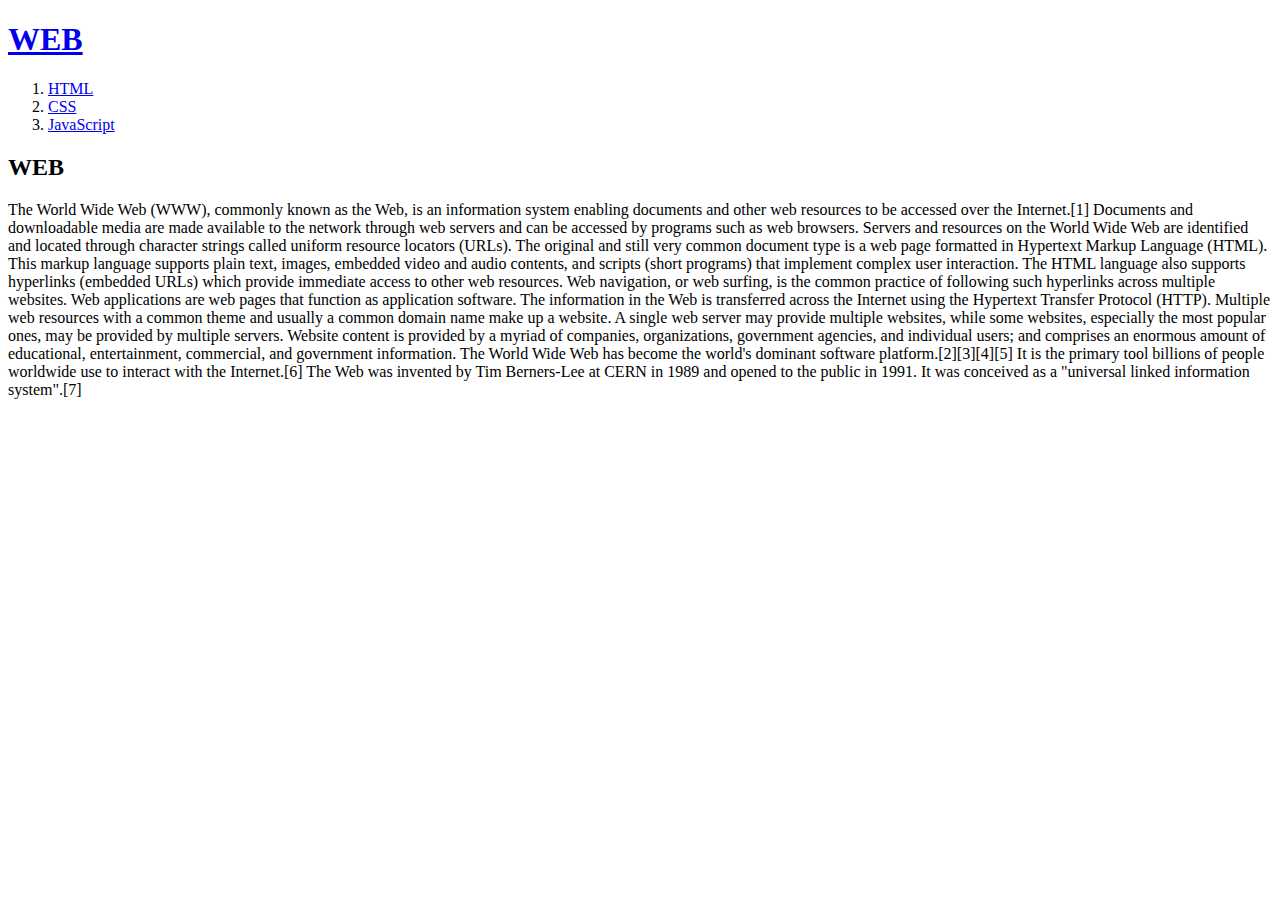
==== index.html @ 94fabbe8 "website 완성!!!" ====
<!DOCTYPE html>
<html>
  <head>
    <title>WEB1 - Welcome</title>
    <meta charset="utf-8" />
  </head>

  <body>
    <h1><a href="index.html">WEB</a></h1>
    <ol>
      <li><a href="1.html">HTML</a></li>
      <li><a href="2.html">CSS</a></li>
      <li><a href="3.html">JavaScript</a></li>
    </ol>
    <h2>WEB</h2>
    <p>
      The World Wide Web (WWW), commonly known as the Web, is an information
      system enabling documents and other web resources to be accessed over the
      Internet.[1] Documents and downloadable media are made available to the
      network through web servers and can be accessed by programs such as web
      browsers. Servers and resources on the World Wide Web are identified and
      located through character strings called uniform resource locators (URLs).
      The original and still very common document type is a web page formatted
      in Hypertext Markup Language (HTML). This markup language supports plain
      text, images, embedded video and audio contents, and scripts (short
      programs) that implement complex user interaction. The HTML language also
      supports hyperlinks (embedded URLs) which provide immediate access to
      other web resources. Web navigation, or web surfing, is the common
      practice of following such hyperlinks across multiple websites. Web
      applications are web pages that function as application software. The
      information in the Web is transferred across the Internet using the
      Hypertext Transfer Protocol (HTTP). Multiple web resources with a common
      theme and usually a common domain name make up a website. A single web
      server may provide multiple websites, while some websites, especially the
      most popular ones, may be provided by multiple servers. Website content is
      provided by a myriad of companies, organizations, government agencies, and
      individual users; and comprises an enormous amount of educational,
      entertainment, commercial, and government information. The World Wide Web
      has become the world's dominant software platform.[2][3][4][5] It is the
      primary tool billions of people worldwide use to interact with the
      Internet.[6] The Web was invented by Tim Berners-Lee at CERN in 1989 and
      opened to the public in 1991. It was conceived as a "universal linked
      information system".[7]
    </p>
  </body>
</html>
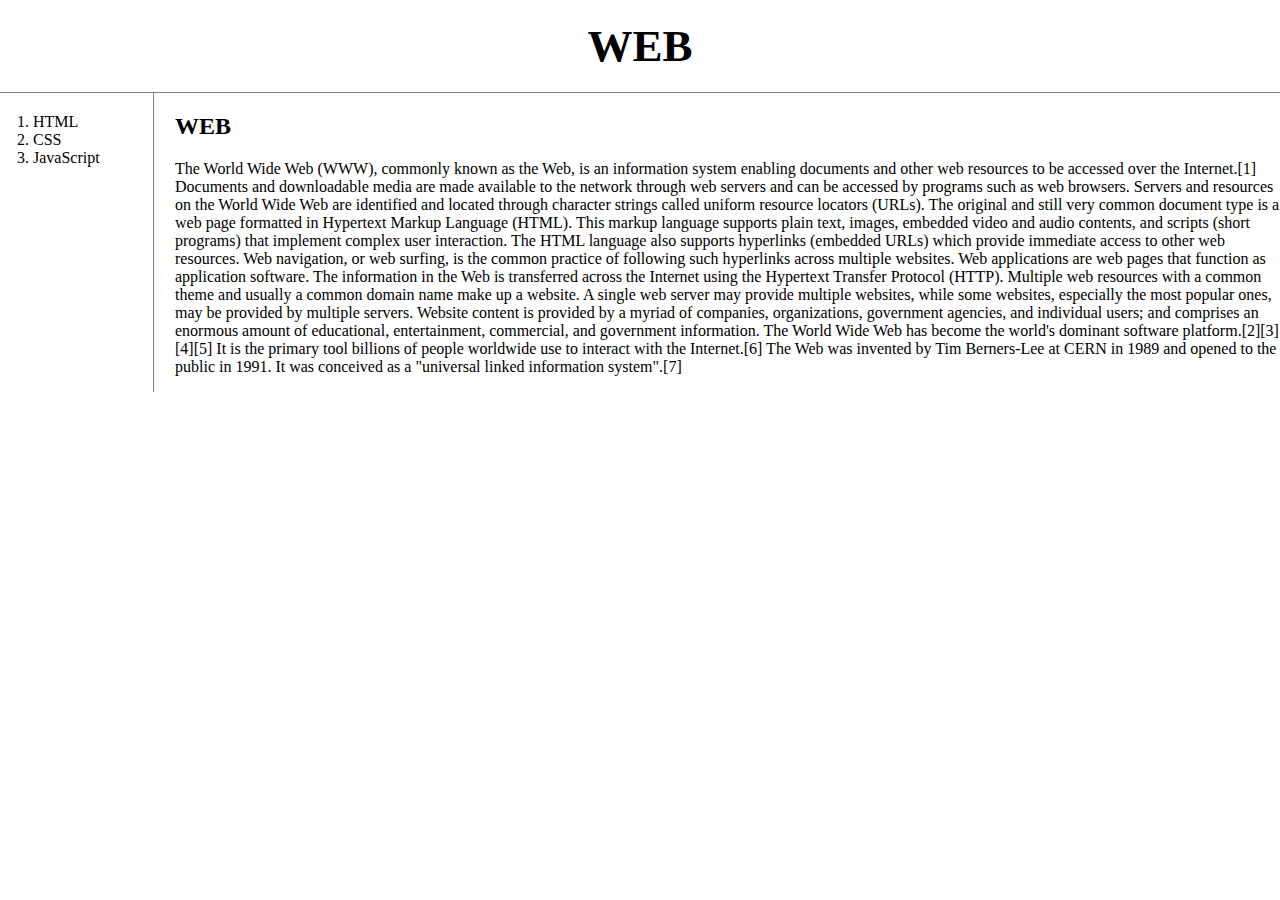
==== commit 7604fc16: "CSS" ====
--- a/index.html
+++ b/index.html
@@ -3,44 +3,50 @@
   <head>
     <title>WEB1 - Welcome</title>
     <meta charset="utf-8" />
+    <link rel="stylesheet" href="style.css" />
   </head>
 
   <body>
     <h1><a href="index.html">WEB</a></h1>
-    <ol>
-      <li><a href="1.html">HTML</a></li>
-      <li><a href="2.html">CSS</a></li>
-      <li><a href="3.html">JavaScript</a></li>
-    </ol>
-    <h2>WEB</h2>
-    <p>
-      The World Wide Web (WWW), commonly known as the Web, is an information
-      system enabling documents and other web resources to be accessed over the
-      Internet.[1] Documents and downloadable media are made available to the
-      network through web servers and can be accessed by programs such as web
-      browsers. Servers and resources on the World Wide Web are identified and
-      located through character strings called uniform resource locators (URLs).
-      The original and still very common document type is a web page formatted
-      in Hypertext Markup Language (HTML). This markup language supports plain
-      text, images, embedded video and audio contents, and scripts (short
-      programs) that implement complex user interaction. The HTML language also
-      supports hyperlinks (embedded URLs) which provide immediate access to
-      other web resources. Web navigation, or web surfing, is the common
-      practice of following such hyperlinks across multiple websites. Web
-      applications are web pages that function as application software. The
-      information in the Web is transferred across the Internet using the
-      Hypertext Transfer Protocol (HTTP). Multiple web resources with a common
-      theme and usually a common domain name make up a website. A single web
-      server may provide multiple websites, while some websites, especially the
-      most popular ones, may be provided by multiple servers. Website content is
-      provided by a myriad of companies, organizations, government agencies, and
-      individual users; and comprises an enormous amount of educational,
-      entertainment, commercial, and government information. The World Wide Web
-      has become the world's dominant software platform.[2][3][4][5] It is the
-      primary tool billions of people worldwide use to interact with the
-      Internet.[6] The Web was invented by Tim Berners-Lee at CERN in 1989 and
-      opened to the public in 1991. It was conceived as a "universal linked
-      information system".[7]
-    </p>
+    <div id="grid">
+      <ol>
+        <li><a href="1.html">HTML</a></li>
+        <li><a href="2.html">CSS</a></li>
+        <li><a href="3.html">JavaScript</a></li>
+      </ol>
+      <div id="article">
+        <h2>WEB</h2>
+        <p>
+          The World Wide Web (WWW), commonly known as the Web, is an information
+          system enabling documents and other web resources to be accessed over
+          the Internet.[1] Documents and downloadable media are made available
+          to the network through web servers and can be accessed by programs
+          such as web browsers. Servers and resources on the World Wide Web are
+          identified and located through character strings called uniform
+          resource locators (URLs). The original and still very common document
+          type is a web page formatted in Hypertext Markup Language (HTML). This
+          markup language supports plain text, images, embedded video and audio
+          contents, and scripts (short programs) that implement complex user
+          interaction. The HTML language also supports hyperlinks (embedded
+          URLs) which provide immediate access to other web resources. Web
+          navigation, or web surfing, is the common practice of following such
+          hyperlinks across multiple websites. Web applications are web pages
+          that function as application software. The information in the Web is
+          transferred across the Internet using the Hypertext Transfer Protocol
+          (HTTP). Multiple web resources with a common theme and usually a
+          common domain name make up a website. A single web server may provide
+          multiple websites, while some websites, especially the most popular
+          ones, may be provided by multiple servers. Website content is provided
+          by a myriad of companies, organizations, government agencies, and
+          individual users; and comprises an enormous amount of educational,
+          entertainment, commercial, and government information. The World Wide
+          Web has become the world's dominant software platform.[2][3][4][5] It
+          is the primary tool billions of people worldwide use to interact with
+          the Internet.[6] The Web was invented by Tim Berners-Lee at CERN in
+          1989 and opened to the public in 1991. It was conceived as a
+          "universal linked information system".[7]
+        </p>
+      </div>
+    </div>
   </body>
 </html>
--- a/style.css
+++ b/style.css
@@ -0,0 +1,51 @@
+body {
+  margin: 0;
+}
+/* #active {
+  color: red;
+} */
+a {
+  color: black;
+  text-decoration: none;
+}
+h1 {
+  font-size: 45px;
+  text-align: center;
+  border-bottom: 1px solid gray;
+  margin: 0;
+  padding: 20px;
+}
+/* .saw {
+  color: gray;
+}
+.active {
+  color: red;
+} */
+ol {
+  border-right: 1px solid gray;
+  width: 100px;
+  margin: 0;
+  padding: 20px;
+}
+
+#grid {
+  display: grid;
+  grid-template-columns: 150px 1fr;
+}
+#grid ol /* grid라는 클래스 안에 있는 ol만 선택 */ {
+  padding-left: 33px;
+}
+#grid #article {
+  padding-left: 25px;
+}
+@media (max-width: 800px) {
+  #grid {
+    display: block;
+  }
+  ol {
+    border-right: none;
+  }
+  h1 {
+    border-bottom: none;
+  }
+}
